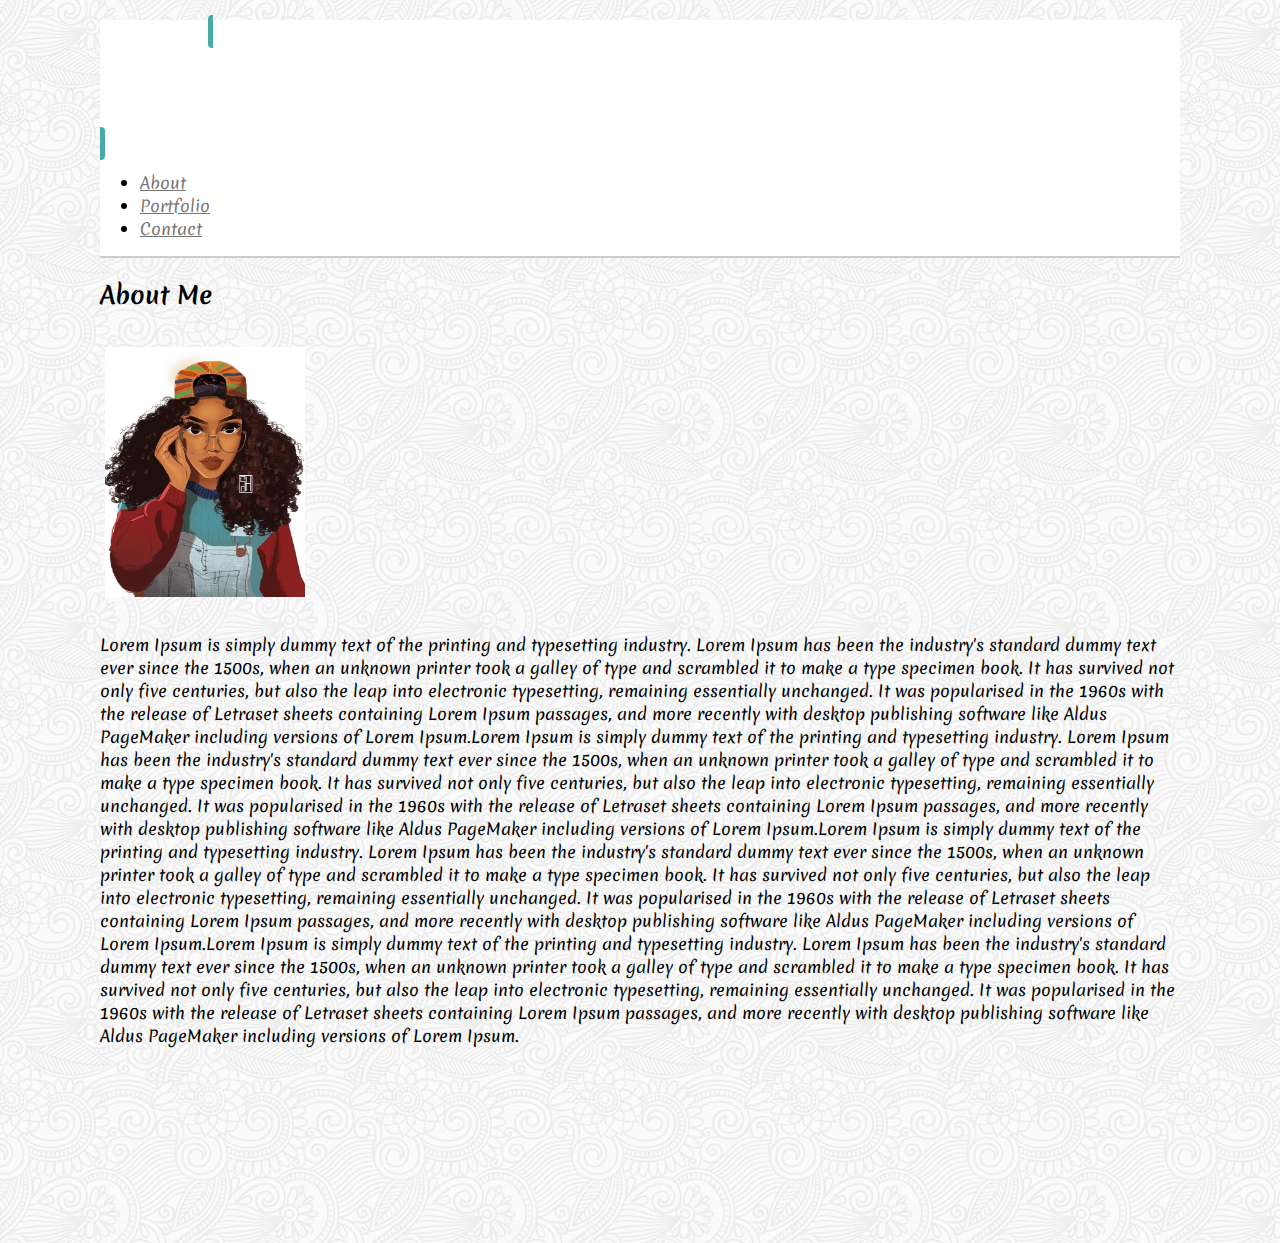
==== index.html @ 0b7b48d5 "Copying files to Responsive Repo" ====
<!DOCTYPE html>

<html lang="en-us">

    <head>
        <meta charset="UTF-8">
        <title>About Me</title>
        <link rel="stylesheet" href="style.css">
        <link href="https://fonts.googleapis.com/css?family=Merienda" rel="stylesheet">
        <link rel="stylesheet" href="https://stackpath.bootstrapcdn.com/bootstrap/4.1.3/css/bootstrap.min.css" integrity="sha384-MCw98/SFnGE8fJT3GXwEOngsV7Zt27NXFoaoApmYm81iuXoPkFOJwJ8ERdknLPMO" crossorigin="anonymous">

      </head>
      
      <body>
        
            <header class="container-flow">
                    <div class="row">
        
                        <div class="col-md-8">
                            <nav class="navbar navbar-expand-lg">
                                <div class="container">
                                <a class="navbar-brand" href="#"><h1>Tierra Austin-Johnson</h1></a>
                                </div>
                            </nav>
                        </div>
        
                    <div class="col-md-4">
                        <ul class="nav justify-content-end align-middle">
                            <li class="nav-item">
                                <a class="nav-link active" href="index.html">About</a>
                            </li>
                            <li class="nav-item">
                                <a class="nav-link" href="portfolio.html">Portfolio</a>
                            </li>
                            <li class="nav-item">
                                <a class="nav-link" href="contact.html">Contact</a>
                            </li>
                        </ul>
                    </div>
        
                </div>
                <div class="border-bottom"></div>
                </header>

        <div id="middle">

            <h2>About Me</h2>
            
            <div id="content">
                <img src="assets/images/Portfolio_Pic_TAustin-Johnson.jpg" alt="Picture of Tierra Austin-Johnson" width="200" height="250px">
                
                <p>Lorem Ipsum is simply dummy text of the printing and typesetting industry. Lorem Ipsum has been the industry's standard dummy text ever since the 1500s, when an unknown printer took a galley of type and scrambled it to make a type specimen book. It has survived not only five centuries, but also the leap into electronic typesetting, remaining essentially unchanged. It was popularised in the 1960s with the release of Letraset sheets containing Lorem Ipsum passages, and more recently with desktop publishing software like Aldus PageMaker including versions of Lorem Ipsum.Lorem Ipsum is simply dummy text of the printing and typesetting industry. Lorem Ipsum has been the industry's standard dummy text ever since the 1500s, when an unknown printer took a galley of type and scrambled it to make a type specimen book. It has survived not only five centuries, but also the leap into electronic typesetting, remaining essentially unchanged. It was popularised in the 1960s with the release of Letraset sheets containing Lorem Ipsum passages, and more recently with desktop publishing software like Aldus PageMaker including versions of Lorem Ipsum.Lorem Ipsum is simply dummy text of the printing and typesetting industry. Lorem Ipsum has been the industry's standard dummy text ever since the 1500s, when an unknown printer took a galley of type and scrambled it to make a type specimen book. It has survived not only five centuries, but also the leap into electronic typesetting, remaining essentially unchanged. It was popularised in the 1960s with the release of Letraset sheets containing Lorem Ipsum passages, and more recently with desktop publishing software like Aldus PageMaker including versions of Lorem Ipsum.Lorem Ipsum is simply dummy text of the printing and typesetting industry. Lorem Ipsum has been the industry's standard dummy text ever since the 1500s, when an unknown printer took a galley of type and scrambled it to make a type specimen book. It has survived not only five centuries, but also the leap into electronic typesetting, remaining essentially unchanged. It was popularised in the 1960s with the release of Letraset sheets containing Lorem Ipsum passages, and more recently with desktop publishing software like Aldus PageMaker including versions of Lorem Ipsum.</p>
            </div>
        
        </div>



      </body>
      
</html>
---- style.css ----
* {
    font-family: 'Merienda', cursive;
    
}
html{
    position: relative;
    min-height: 100%;
}

header{
    border-bottom-color: #cccccc;
    background-color: #ffffff;
}

body{
    height: 100%;
    padding-bottom: 80px;
    padding-top: 20px;
    margin: 0px 100px 100px 100px;
    background-image:url("assets/images/symphony.png");

}

header.contaier-flow {
    font-family: 'Merienda', cursive;
    background-color: #ffffff;
    position: fixed;
    border: 0.1px #cccccc;
    border-top-style: solid;
    border-bottom-style: solid;
    height: 10%;
}

a.navbar-brand{
    background-color: #4aaaa5;
    color: #ffffff;
    text-align: center;
    border-radius: 4px;
    padding: 5px;
    margin: 10px 0px 0px 10%;  
}

a.nav-link{
    color: #777777;
       
}

a.nav-link:hover{
    color: #4aaaa5;
    font-size: 1.2em;

}



.border-bottom{
    border: 0.6px #cccccc;
    border-style: solid;
    padding-top: 0;
    margin-top: 0;
}

div.container-flow.content{
    background-image:url("assets/images/symphony.png");
    color: #777777;
}

div.container.content{
    background-color: #ffffff;
    border: #777777;
    text-align: center;
    padding-bottom: 10px;
}

.card-img{
    height: 250px;
    width: 100px;
    padding: 1px;
}

.card{
    margin: 20px;
}

.footer-border{
    position: absolute;
    left: 0;
    bottom: 100;
    width: 100%;
    border: 5px#4aaaa5;
    text-align: center;
    background-color: #777777;
    height: 10%;
    color: #ffffff;
    border-style: solid;

}

img{
    padding: 5px;
    margin: 10px 0px 10px 0px;
    
}

.iconlabel{
    
    background-color: #4aaaa5;
    text-align: center;
    width: 150px;
    color: #ffffff;
    margin: 0px 0px 10px 30%;
    

}

@media screen and (max-width: 768px){
    
}

@media screen and (max-width: 700px){    
    div.container.content{
        background-image:url("assets/images/symphony.png");
        text-align: center;
    }
    div.card.bg-dark.text-white{
        width: 70%;
    }   
}
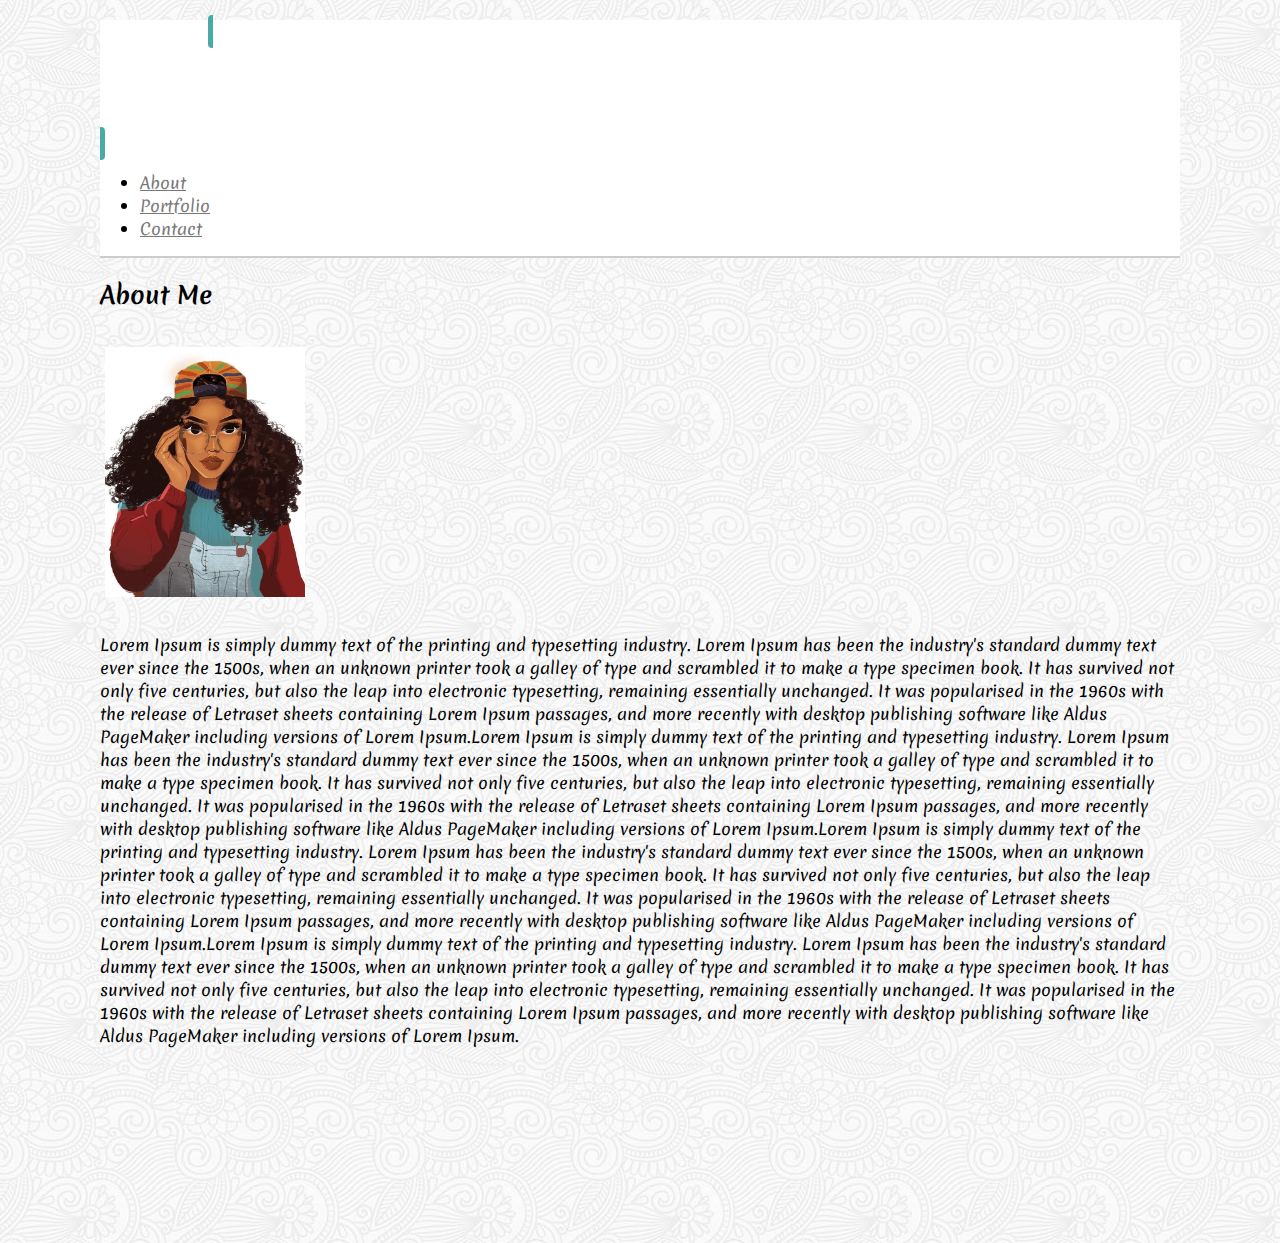
==== commit ede35049: "added media meta tag" ====
--- a/index.html
+++ b/index.html
@@ -6,6 +6,9 @@
         <meta charset="UTF-8">
         <title>About Me</title>
         <link rel="stylesheet" href="style.css">
+        <meta name="viewport" content="width=device-width, initial-scale=1">
+        <link href="https://fonts.googleapis.com/css?family=Merienda" rel="stylesheet">
+        <link rel="stylesheet" href="../Responsive-Portfolio/style.css">
         <link href="https://fonts.googleapis.com/css?family=Merienda" rel="stylesheet">
         <link rel="stylesheet" href="https://stackpath.bootstrapcdn.com/bootstrap/4.1.3/css/bootstrap.min.css" integrity="sha384-MCw98/SFnGE8fJT3GXwEOngsV7Zt27NXFoaoApmYm81iuXoPkFOJwJ8ERdknLPMO" crossorigin="anonymous">
 
--- a/style.css
+++ b/style.css
@@ -113,7 +113,11 @@
 
 }
 
-@media screen and (max-width: 768px){
+@media screen and (max-width: 980px){
+    
+}
+
+@media screen and (max-width: 980px){
     
 }
 
